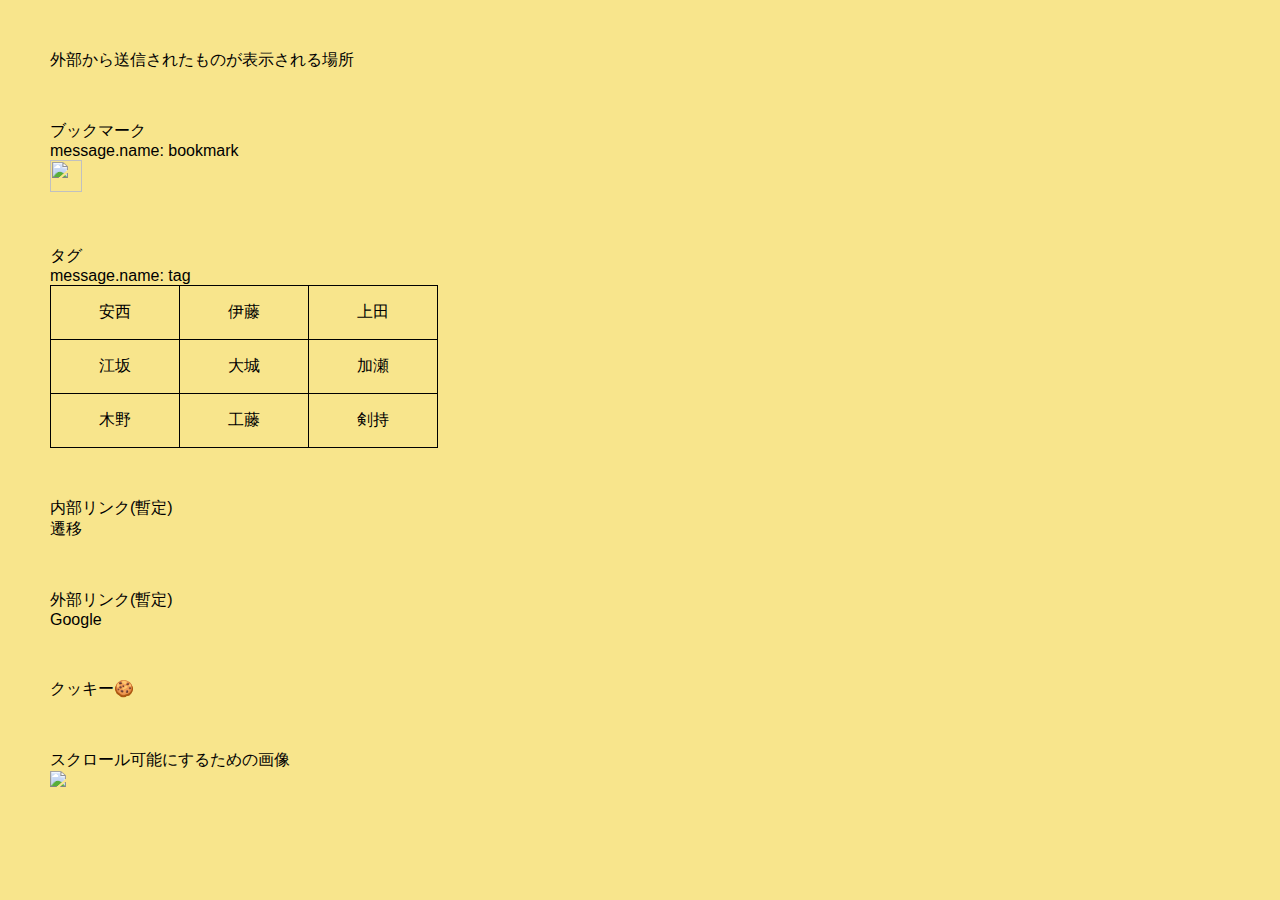
==== index.html @ 0152d797 "実験" ====
<!DOCTYPE html>
<html>
  <head>
    <meta charset="utf-8">
    <title>Sample Pages</title>
    <link rel="stylesheet" href="style.css">

    <script>
      window.onload = function onload() {
        target = document.getElementById("output");
        target.innerHTML = document.cookie
      }

      function externalInput(arg) {
        target = document.getElementById("external_input")
        target.innerHTML = arg
      }

      var NativeBridge = {
        send: function(methodName, args) {
          if (this.isIOS()) {
            window.webkit.messageHandlers[methodName].postMessage(args);
          } else if (this.isAndroid()) {
            MyApp[methodName](args);
          } else {
            alert(args)
          }
        },

        link: function(methodName, args, link) {
          if (this.isIOS()) {
            window.webkit.messageHandlers[methodName].postMessage(args);
          } else if (this.isAndroid()) {
            MyApp[methodName](args);
          } else {
            window.location.href = link
          }
        },

        internalLink: function(id, url) {
          this.link("relatedLink", "{\"topics_id\":" + id + ",\"url\":\"" + url + "\"}", url)
        },

        externalLink: function(url) {
          this.link("externalLink", "{\"url\":\"" + url + "\"}", url)
        },

        isIOS: function() {
          return /iOS-App/.test(window.navigator.userAgent);
        },
        isAndroid: function() {
          return /Android-App/.test(window.navigator.userAgent);
        }
      }

      var isOn = false;
      function starClick() {
        var onOff = "on"
        if (isOn) {
          document.getElementById('img_bookmark').src = "images/star_off.png";
          isOn = false;
          onOff = "off"
        } else {
          document.getElementById('img_bookmark').src = "images/star_on.png";
          isOn = true;
          onOff = "on"
        }
        NativeBridge.send("bookmark", "{\"topics_id\":0,\"bookmark\":\"" + onOff + "\"}")
      }
    </script>
  </head>
  <body style="padding: 50px;">
    
    <div>外部から送信されたものが表示される場所</div>
    <div class="external" id="external_input"></div>

    <div style="margin-top: 50px;">ブックマーク<br>message.name: bookmark</div>
    <img id="img_bookmark" onclick="starClick()" src="images/star_off.png" width="32px" height="32px" />

    <div style="margin-top: 50px;">タグ<br>
      message.name: tag</div>
    <table>
      <tr>
        <td><span onclick="NativeBridge.send('hashtag', '{&quot;tag&quot;:&quot;安西&quot;}')">安西</span></td>
        <td><span onclick="NativeBridge.send('hashtag', '{&quot;tag&quot;:&quot;伊藤&quot;}')">伊藤</span></td>
        <td><span onclick="NativeBridge.send('hashtag', '{&quot;tag&quot;:&quot;上田&quot;}')">上田</span></td>
      </tr>
      <tr>
        <td><span onclick="NativeBridge.send('hashtag', '{&quot;tag&quot;:&quot;江坂&quot;}')">江坂</span></td>
        <td><span onclick="NativeBridge.send('hashtag', '{&quot;tag&quot;:&quot;大城&quot;}')">大城</span></td>
        <td><span onclick="NativeBridge.send('hashtag', '{&quot;tag&quot;:&quot;加瀬&quot;}')">加瀬</span></td>
      </tr>
      <tr>
        <td><span onclick="NativeBridge.send('hashtag', '{&quot;tag&quot;:&quot;木野&quot;}')">木野</span></td>
        <td><span onclick="NativeBridge.send('hashtag', '{&quot;tag&quot;:&quot;工藤&quot;}')">工藤</span></td>
        <td><span onclick="NativeBridge.send('hashtag', '{&quot;tag&quot;:&quot;剣持&quot;}')">剣持</span></td>
      </tr>
    </table>

    <div style="margin-top: 50px;">内部リンク(暫定)</div>
    <span onclick="NativeBridge.internalLink(0, 'https\:\/\/keisuke-hama-adglobe-co-jp.github.io\/SamplePages\/moved.html')">遷移</span>

    <div style="margin-top: 50px;">外部リンク(暫定)</div>
    <span onclick="NativeBridge.externalLink('https\:\/\/www.google.com\/')">Google</span>

    <div style="margin-top: 50px;">クッキー🍪</div>
    <div class="contents" id="output"></div>

    <div style="margin-top: 50px;">スクロール可能にするための画像</div>
    <img src="https://placehold.jp/3d4070/ffffff/100x500.png?text=Sample%20Image" width="100%" />
  </body>
</html>
---- style.css ----
body {
  font-family: sans-serif;
  margin: auto;
  max-width: 1280px;
  background: #f8e58c;
}

.navbar {
  background-color: #313236;
  border-radius: 2px;
  max-width: 800px;
}

.navbar a {
  color: #aaa;
  display: inline-block;
  font-size: 15px;
  padding: 10px;
  text-decoration: none;
}

.navbar a:hover {
  color: #ffffff;
}

table {
  border-collapse: collapse;
  text-align: center;
}

td {
  border: solid 1px;
  padding-top: 1em;
  padding-bottom: 1em;
  padding-left: 3em;
  padding-right: 3em;
}
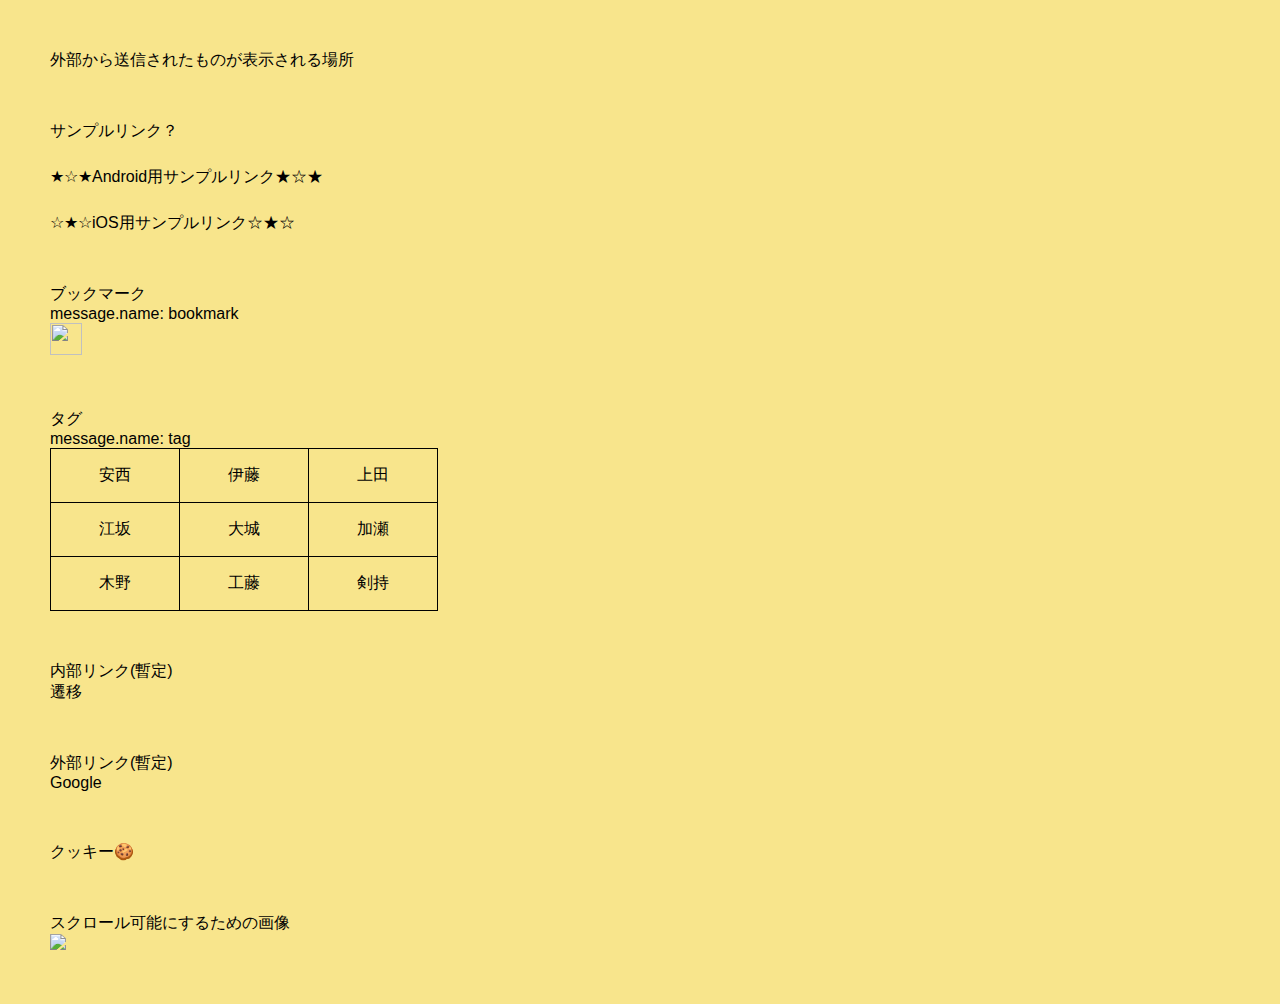
==== commit 3fd0e19e: "外部ブラウザ起動テスト" ====
--- a/index.html
+++ b/index.html
@@ -67,12 +67,24 @@
         }
         NativeBridge.send("bookmark", "{\"topics_id\":0,\"bookmark\":\"" + onOff + "\"}")
       }
+
+      function openExBrowserAndroid() {
+        window.location.href="intent://www.google.com#Intent;scheme=http;action=android.intent.action.VIEW;end";
+        // window.location.href="https://www.google.com/";
+      }
+      function openExBrowseriOS() {
+        window.location.href = 'http://www.yahoo.co.jp/';
+      }
     </script>
   </head>
   <body style="padding: 50px;">
     
     <div>外部から送信されたものが表示される場所</div>
     <div class="external" id="external_input"></div>
+
+    <div style="margin-top: 50px;">サンプルリンク？</div>
+    <div onclick="openExBrowserAndroid()" style="margin-top: 25px;">★☆★Android用サンプルリンク★☆★</div>
+    <div onclick="openExBrowseriOS()" style="margin-top: 25px;">☆★☆iOS用サンプルリンク☆★☆</div>
 
     <div style="margin-top: 50px;">ブックマーク<br>message.name: bookmark</div>
     <img id="img_bookmark" onclick="starClick()" src="images/star_off.png" width="32px" height="32px" />
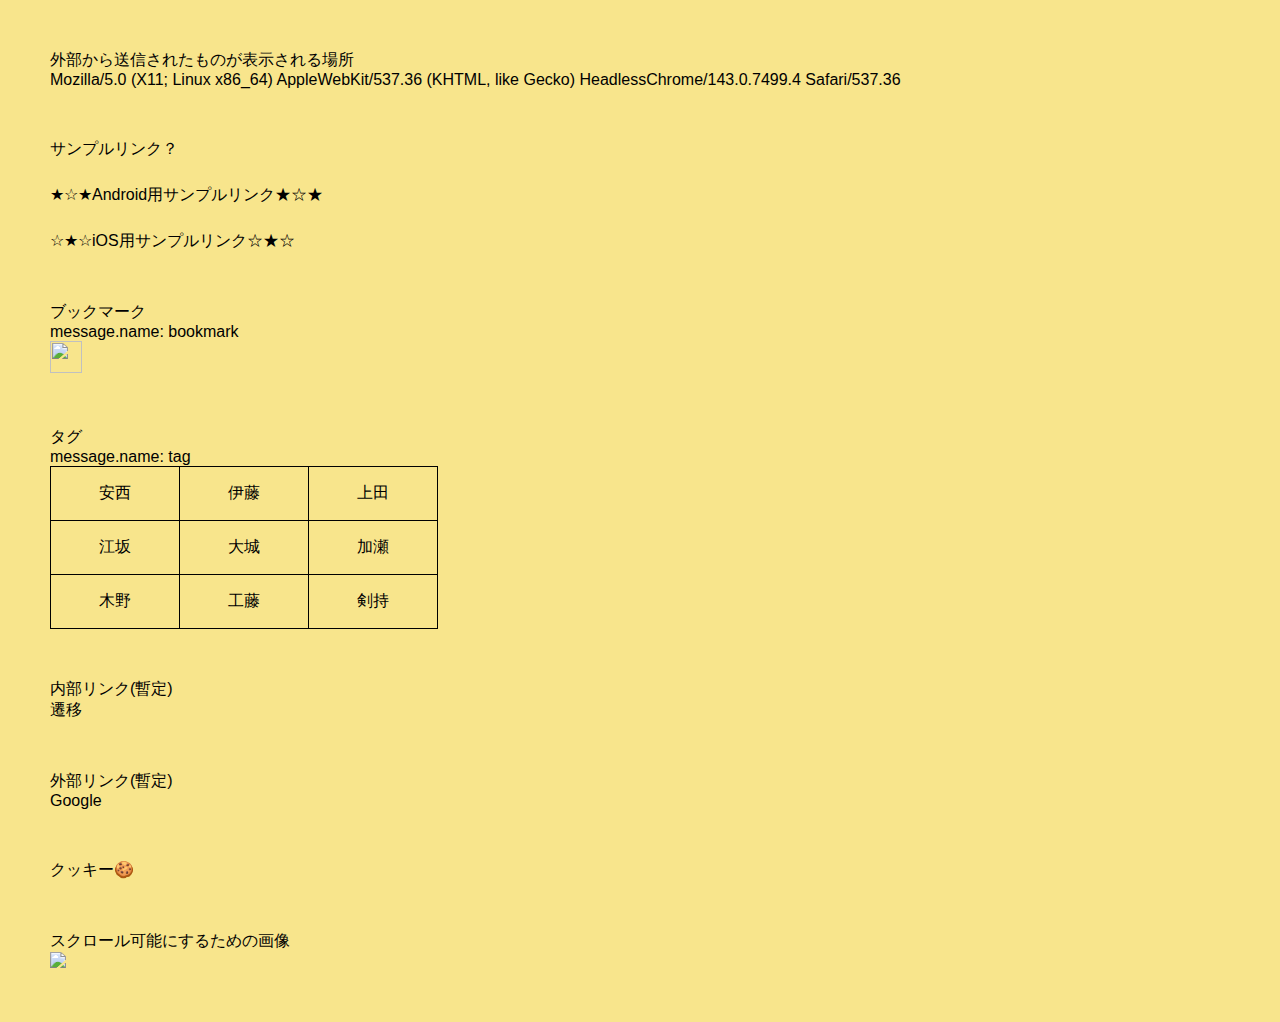
==== commit cb27a1d2: "sample" ====
--- a/index.html
+++ b/index.html
@@ -9,6 +9,8 @@
       window.onload = function onload() {
         target = document.getElementById("output");
         target.innerHTML = document.cookie
+
+        externalInput(window.navigator.userAgent)
       }
 
       function externalInput(arg) {
@@ -69,18 +71,25 @@
       }
 
       function openExBrowserAndroid() {
-        window.location.href="intent://www.google.com#Intent;scheme=http;action=android.intent.action.VIEW;end";
+        window.location.href="intent://www.google.com#Intent;scheme=https;action=android.intent.action.VIEW;end";
         // window.location.href="https://www.google.com/";
       }
       function openExBrowseriOS() {
-        window.location.href = 'http://www.yahoo.co.jp/';
+        window.location.href = 'https://www.yahoo.co.jp/';
+      }
+
+      function showMessage(message) {
+        target = document.getElementById("show_message_test");
+        target.innerHTML = message;
       }
     </script>
   </head>
   <body style="padding: 50px;">
     
     <div>外部から送信されたものが表示される場所</div>
-    <div class="external" id="external_input"></div>
+    <div onclick="showMessage('あう')" class="external" id="external_input"></div>
+
+    <div class="showMessageTest" id="show_message_test"></div>
 
     <div style="margin-top: 50px;">サンプルリンク？</div>
     <div onclick="openExBrowserAndroid()" style="margin-top: 25px;">★☆★Android用サンプルリンク★☆★</div>
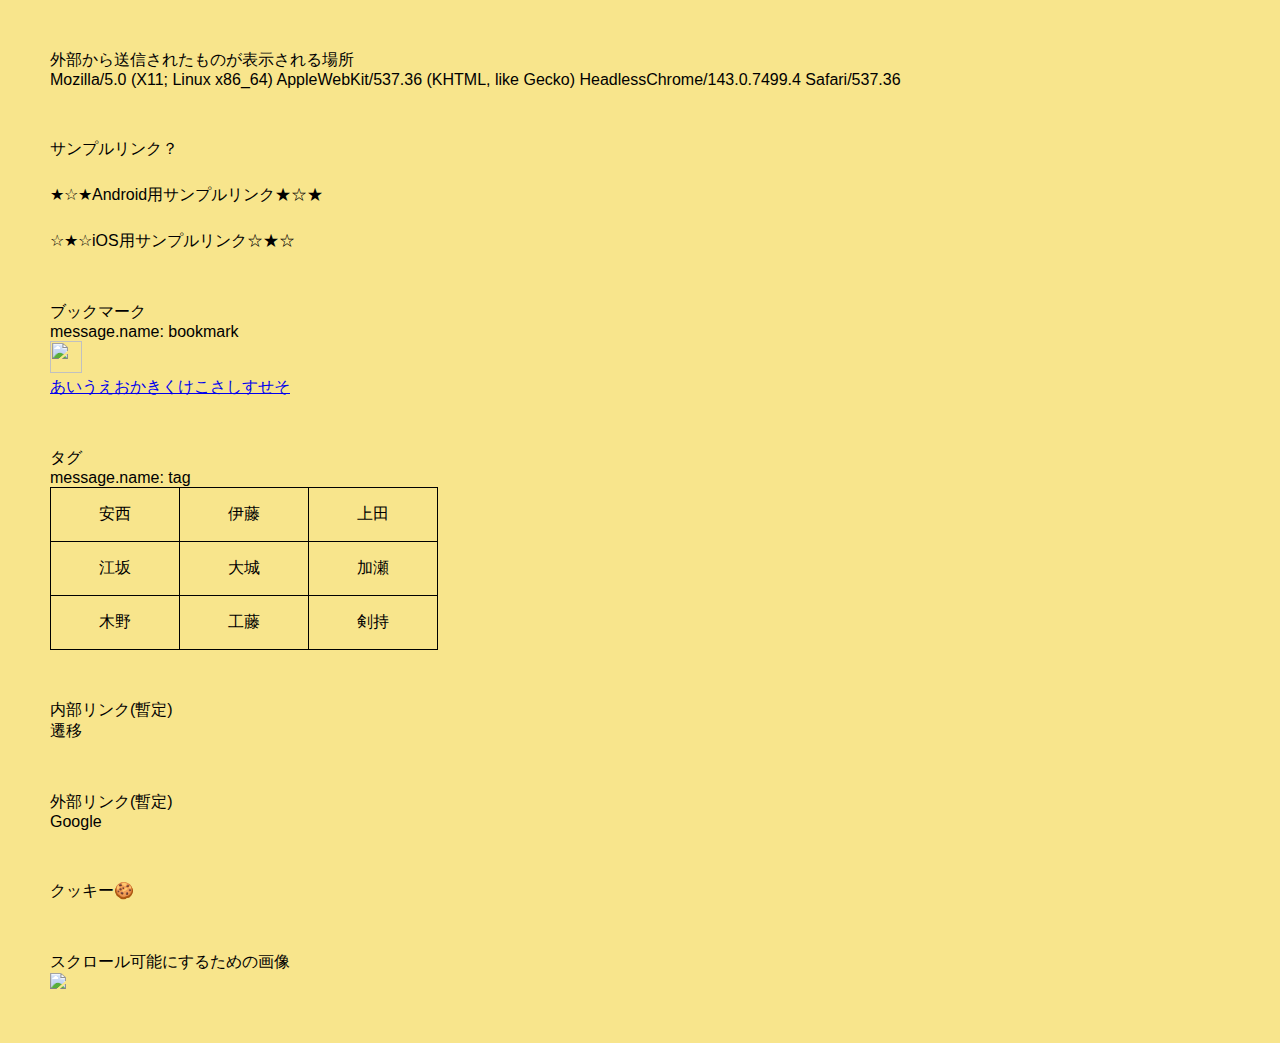
==== commit abf2abe9: "sample" ====
--- a/index.html
+++ b/index.html
@@ -78,16 +78,16 @@
         window.location.href = 'https://www.yahoo.co.jp/';
       }
 
-      function showMessage(message) {
+      function showMessage(message, message2) {
         target = document.getElementById("show_message_test");
-        target.innerHTML = message;
+        target.innerHTML = message + message2;
       }
     </script>
   </head>
   <body style="padding: 50px;">
     
     <div>外部から送信されたものが表示される場所</div>
-    <div onclick="showMessage('あう')" class="external" id="external_input"></div>
+    <div onclick="showMessage('あい', 'うえ')" class="external" id="external_input"></div>
 
     <div class="showMessageTest" id="show_message_test"></div>
 
@@ -97,6 +97,8 @@
 
     <div style="margin-top: 50px;">ブックマーク<br>message.name: bookmark</div>
     <img id="img_bookmark" onclick="starClick()" src="images/star_off.png" width="32px" height="32px" />
+
+    <div><a href="myapp://redirect">あいうえおかきくけこさしすせそ</a></div>
 
     <div style="margin-top: 50px;">タグ<br>
       message.name: tag</div>
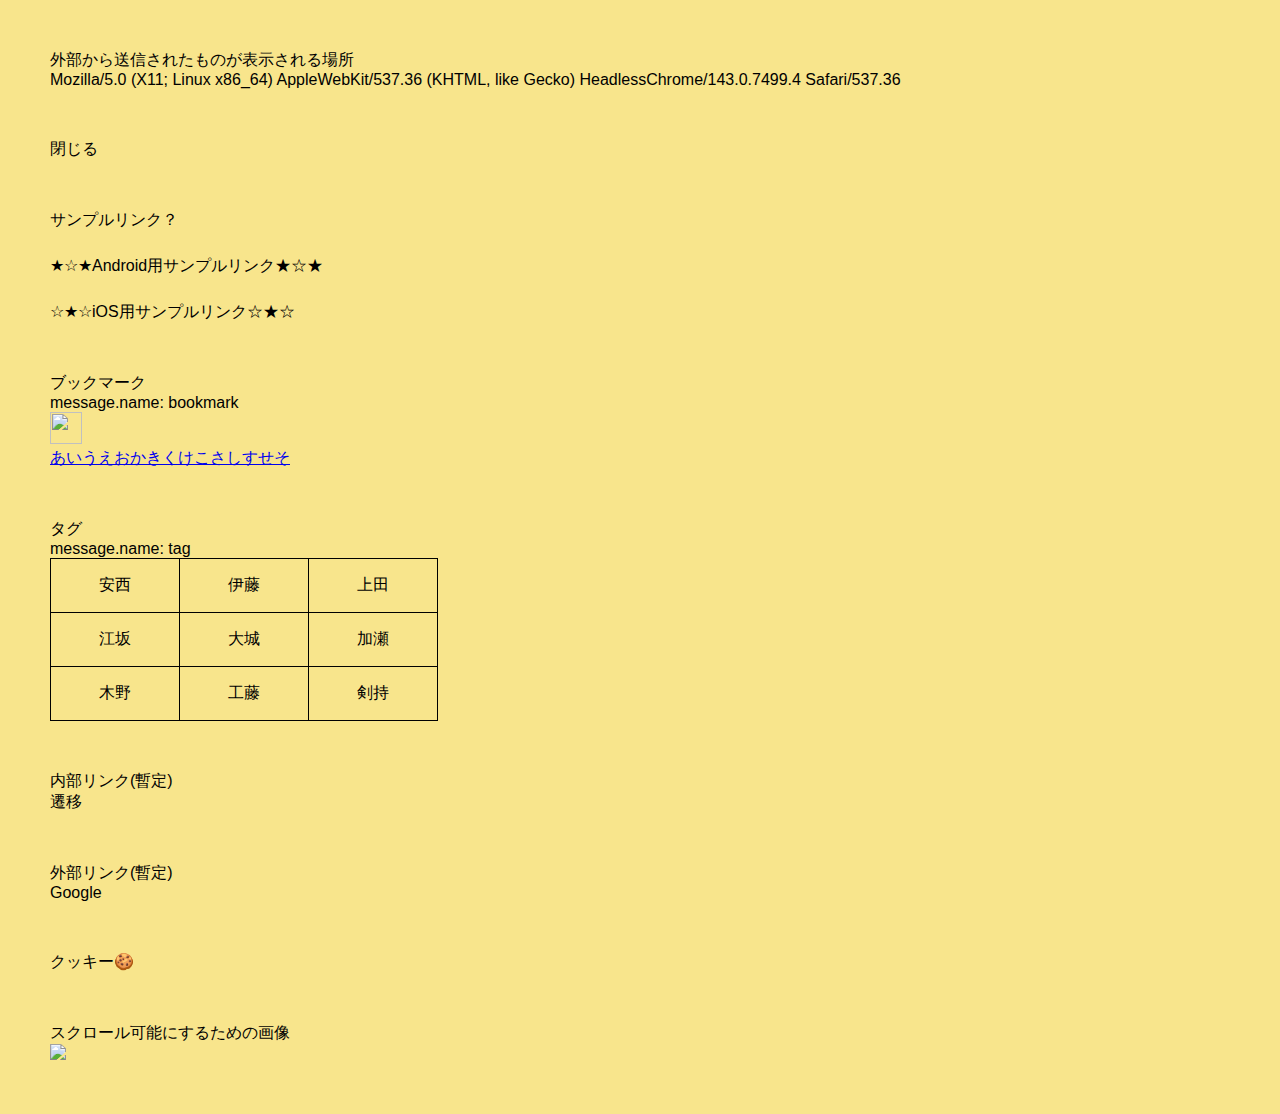
==== commit 859b34bc: "no message" ====
--- a/index.html
+++ b/index.html
@@ -16,6 +16,10 @@
       function externalInput(arg) {
         target = document.getElementById("external_input")
         target.innerHTML = arg
+      }
+
+      function hoge() {
+        window.open('about:blank','_self').close()
       }
 
       var NativeBridge = {
@@ -91,6 +95,9 @@
 
     <div class="showMessageTest" id="show_message_test"></div>
 
+    <div style="margin-top: 50px;"></div>
+    <div onclick="hoge()">閉じる</div>
+
     <div style="margin-top: 50px;">サンプルリンク？</div>
     <div onclick="openExBrowserAndroid()" style="margin-top: 25px;">★☆★Android用サンプルリンク★☆★</div>
     <div onclick="openExBrowseriOS()" style="margin-top: 25px;">☆★☆iOS用サンプルリンク☆★☆</div>
@@ -98,7 +105,7 @@
     <div style="margin-top: 50px;">ブックマーク<br>message.name: bookmark</div>
     <img id="img_bookmark" onclick="starClick()" src="images/star_off.png" width="32px" height="32px" />
 
-    <div><a href="myapp://redirect">あいうえおかきくけこさしすせそ</a></div>
+    <div><a href="myapp://redirect?hoge=fuga">あいうえおかきくけこさしすせそ</a></div>
 
     <div style="margin-top: 50px;">タグ<br>
       message.name: tag</div>
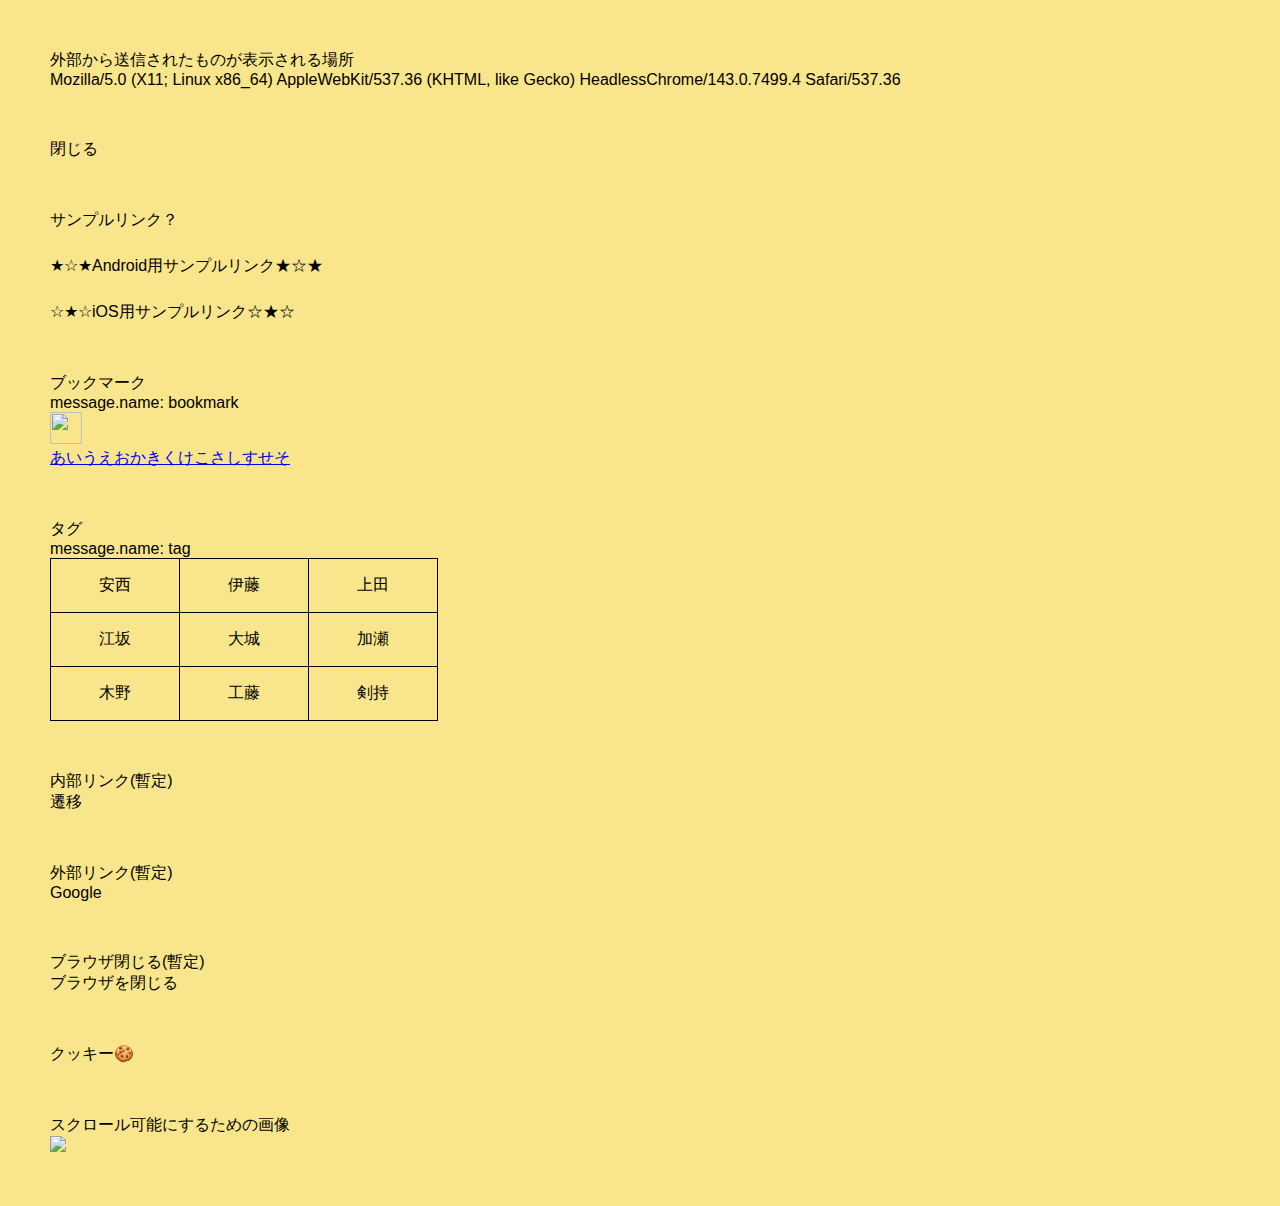
==== commit 45e4dcde: "no message" ====
--- a/index.html
+++ b/index.html
@@ -19,7 +19,8 @@
       }
 
       function hoge() {
-        window.open('about:blank','_self').close()
+        // window.open('about:blank','_self').close()
+        window.close()
       }
 
       var NativeBridge = {
@@ -49,6 +50,10 @@
 
         externalLink: function(url) {
           this.link("externalLink", "{\"url\":\"" + url + "\"}", url)
+        },
+
+        questionnaire: function() {
+          this.link("questionnaire", "", "")
         },
 
         isIOS: function() {
@@ -133,6 +138,10 @@
     <div style="margin-top: 50px;">外部リンク(暫定)</div>
     <span onclick="NativeBridge.externalLink('https\:\/\/www.google.com\/')">Google</span>
 
+     <div style="margin-top: 50px;">ブラウザ閉じる(暫定)</div>
+    <span onclick="NativeBridge.questionnaire()">ブラウザを閉じる</span>
+
+
     <div style="margin-top: 50px;">クッキー🍪</div>
     <div class="contents" id="output"></div>
 
